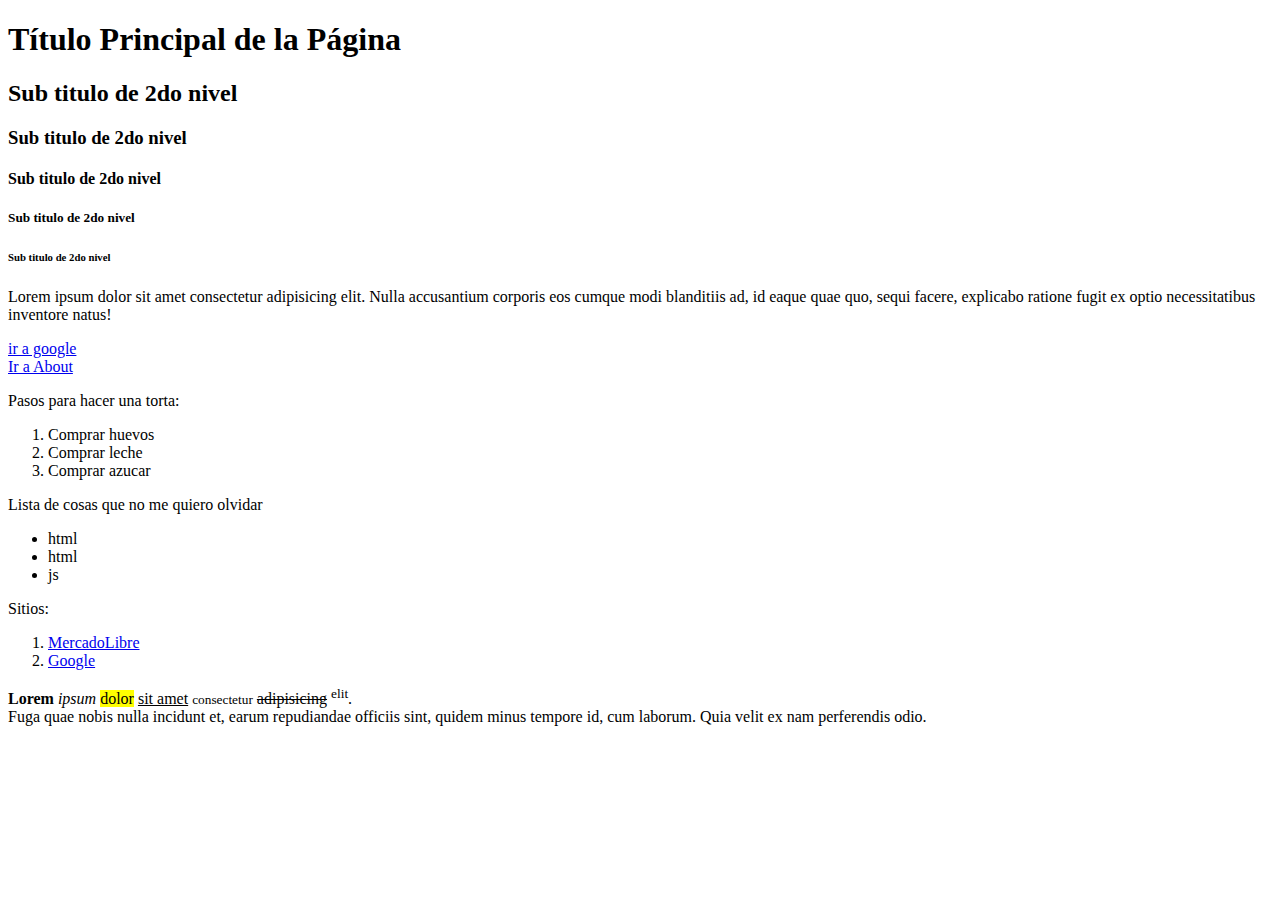
==== index.html @ 10bb176f "clase 3: HTML etiquetas basicas" ====
<!-- con esto le digo al navegador que es un
doc html version 5-->
<!DOCTYPE html>

<!-- etiqueta-->
<html>
    <head>
        <!-- lo vel navegdor pero no "dibuja algo en pantalla" -->
        <title>Codo a Codo - Clase3</title>
        <!-- ctrl +s -->
    </head>

    <body>
        <!-- lo ve y lo dibuja-->
        <h1>Título Principal de la Página</h1>

        <!-- etiquetas básicas-->
        <h2>Sub titulo de 2do nivel</h2>
        <h3>Sub titulo de 2do nivel</h3>
        <h4>Sub titulo de 2do nivel</h4>
        <h5>Sub titulo de 2do nivel</h5>
        <h6>Sub titulo de 2do nivel</h6>

        <!-- parrafo-->
        <p>
            Lorem ipsum dolor sit amet consectetur adipisicing elit. Nulla accusantium corporis eos cumque modi blanditiis ad, id eaque quae quo, sequi facere, explicabo ratione fugit ex optio necessitatibus inventore natus!
        </p>

        <a href="http://www.google.com.ar">
            ir a google
        </a>
        <!--salto de linea -->
        <br>  
        <!--ctrl + space -->
        <a href="about.html">
            Ir a About
        </a>

        <!-- pasos para hacer una torta-->
        <p>Pasos para hacer una torta:</p>
        <!-- lista con orden-->
        <ol>
            <!-- list item -->
            <li>Comprar huevos</li>
            <li>Comprar leche</li>
            <li>Comprar azucar</li>
        </ol>

        <!--lista sin orden -->
        <p>Lista de cosas que no me quiero olvidar</p>
        <ul>
          <li>html</li>
          <li>html</li>
          <li>js</li>
        </ul>

        <!-- un link dentro de un ul-->
        <p>Sitios:</p>
        <ol>
            <li>
                <a href="http://www.mercadolibre.com.ar">MercadoLibre</a>
            </li>
            <li>
                <a href="http://google.com.ar">Google</a>
            </li>
        </ol>

        <!-- BÁSICAS -->
        <p>
            <b>Lorem</b> <i>ipsum</i> <mark>dolor</mark> <ins>sit amet</ins> <small>consectetur</small> <del>adipisicing</del> <sup>elit</sup>. <br>
            Fuga quae nobis nulla incidunt et, earum repudiandae officiis sint, quidem minus tempore id, cum laborum. Quia velit ex nam perferendis odio.
        </p>
    </body>
<!-- cierre de etiqueta-->
</html>
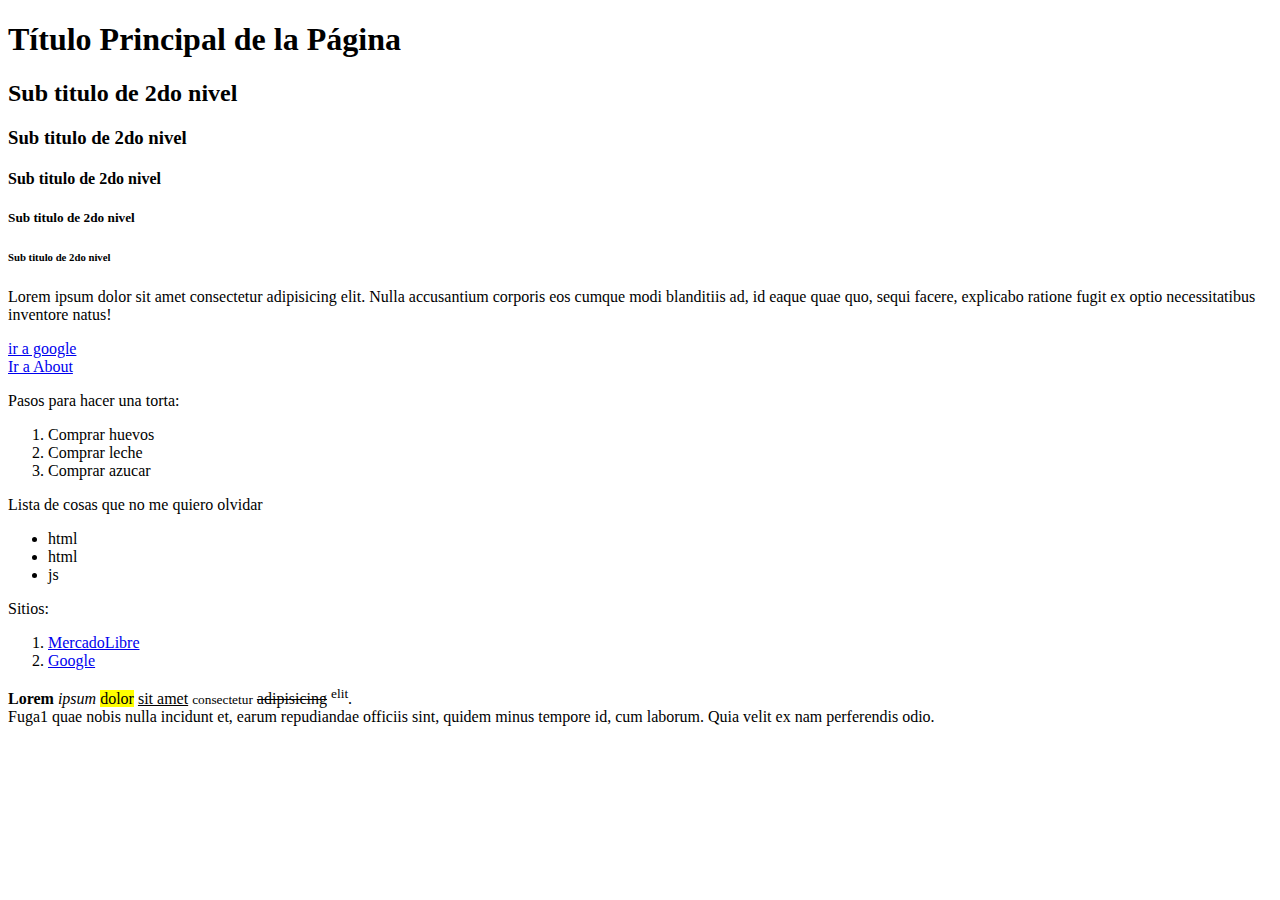
==== commit d27703bf: "clase 3: HTML etiquetas basicas" ====
--- a/index.html
+++ b/index.html
@@ -68,7 +68,7 @@
         <!-- BÁSICAS -->
         <p>
             <b>Lorem</b> <i>ipsum</i> <mark>dolor</mark> <ins>sit amet</ins> <small>consectetur</small> <del>adipisicing</del> <sup>elit</sup>. <br>
-            Fuga quae nobis nulla incidunt et, earum repudiandae officiis sint, quidem minus tempore id, cum laborum. Quia velit ex nam perferendis odio.
+            Fuga1 quae nobis nulla incidunt et, earum repudiandae officiis sint, quidem minus tempore id, cum laborum. Quia velit ex nam perferendis odio.
         </p>
     </body>
 <!-- cierre de etiqueta-->
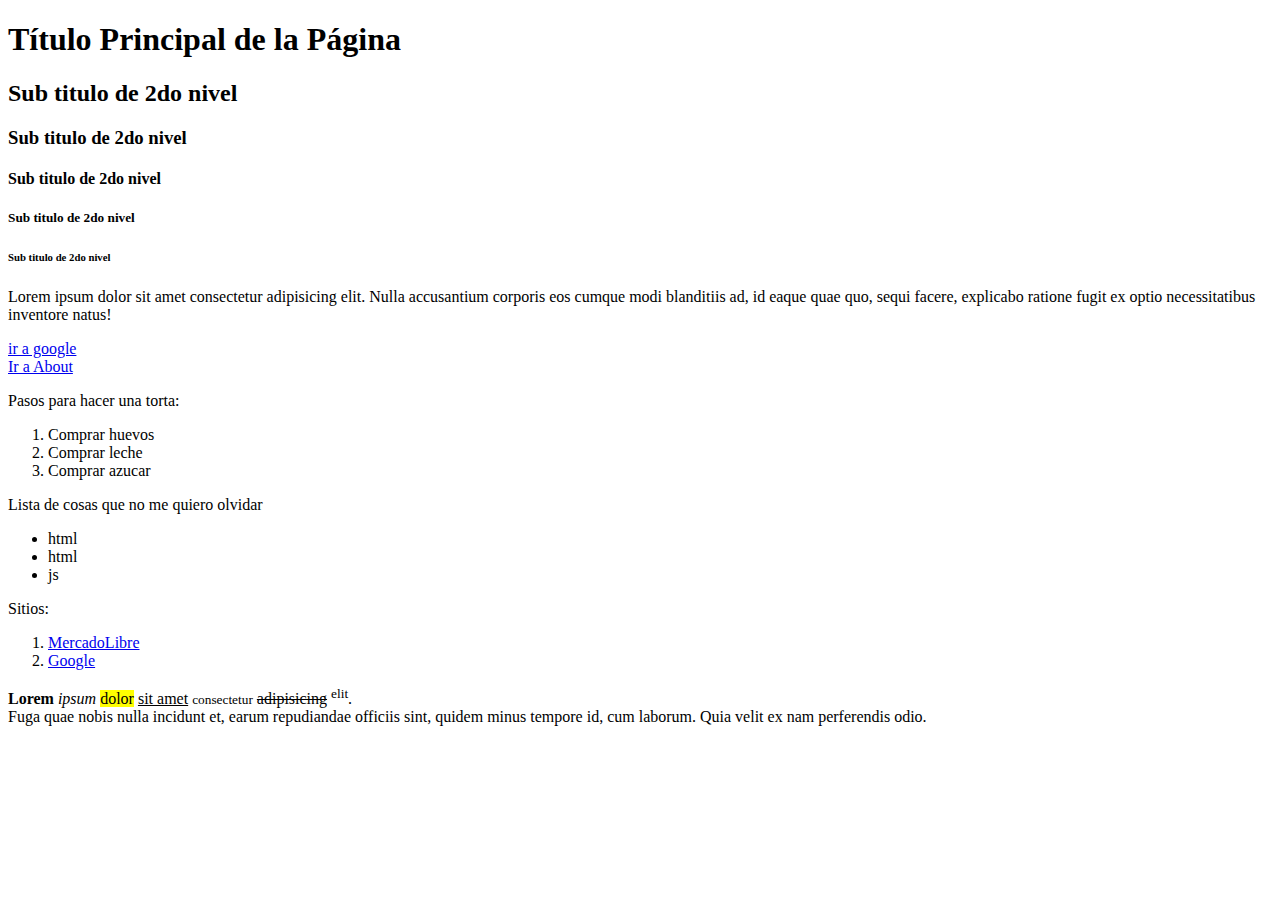
==== commit 3c36253b: "create pr" ====
--- a/index.html
+++ b/index.html
@@ -68,7 +68,7 @@
         <!-- BÁSICAS -->
         <p>
             <b>Lorem</b> <i>ipsum</i> <mark>dolor</mark> <ins>sit amet</ins> <small>consectetur</small> <del>adipisicing</del> <sup>elit</sup>. <br>
-            Fuga1 quae nobis nulla incidunt et, earum repudiandae officiis sint, quidem minus tempore id, cum laborum. Quia velit ex nam perferendis odio.
+            Fuga quae nobis nulla incidunt et, earum repudiandae officiis sint, quidem minus tempore id, cum laborum. Quia velit ex nam perferendis odio.
         </p>
     </body>
 <!-- cierre de etiqueta-->
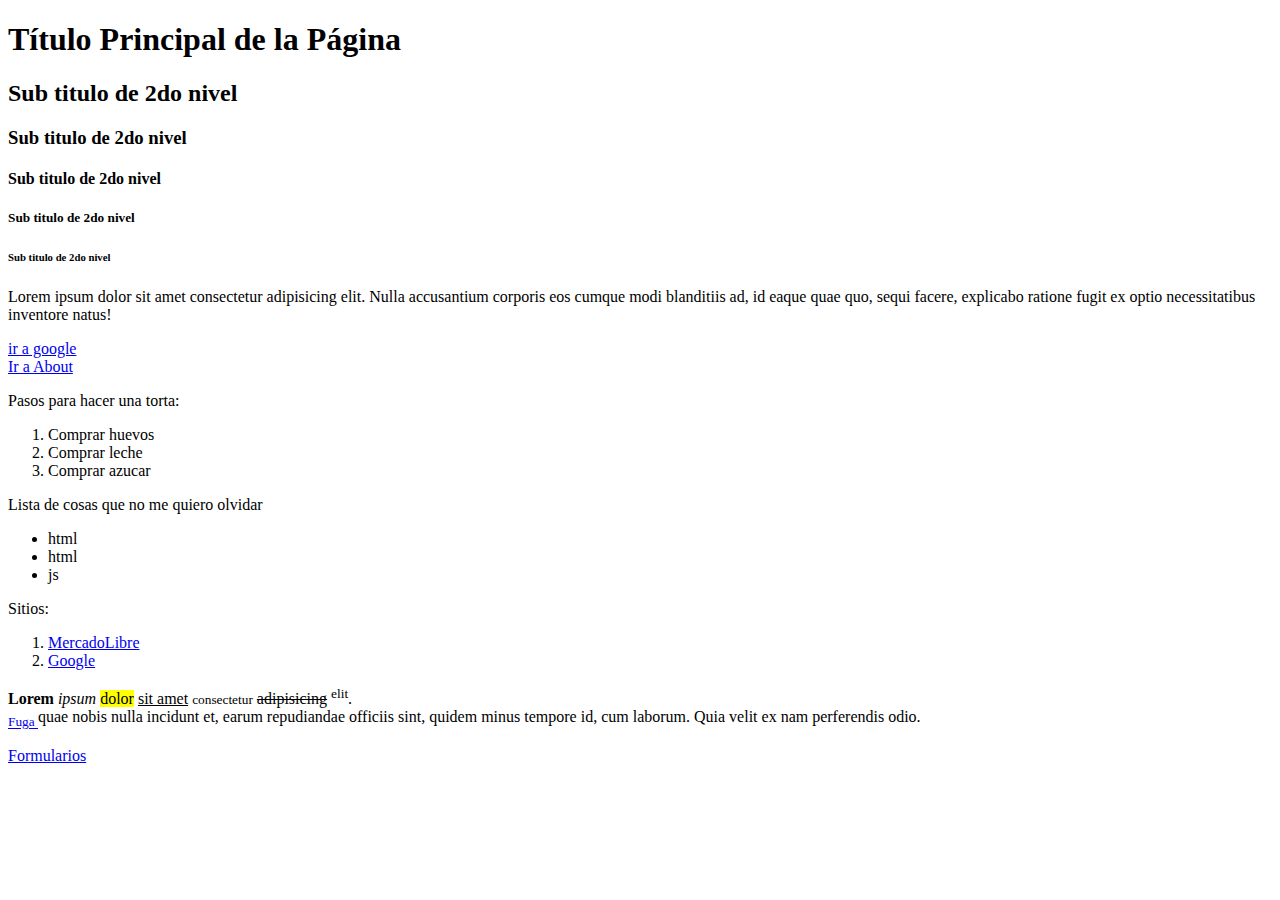
==== commit 760bb54c: "se agrega fromulario y about" ====
--- a/index.html
+++ b/index.html
@@ -1,13 +1,13 @@
 <!-- con esto le digo al navegador que es un
 doc html version 5-->
 <!DOCTYPE html>
-
 <!-- etiqueta-->
 <html>
     <head>
         <!-- lo vel navegdor pero no "dibuja algo en pantalla" -->
         <title>Codo a Codo - Clase3</title>
         <!-- ctrl +s -->
+        <meta charset="utf-8">
     </head>
 
     <body>
@@ -68,8 +68,17 @@
         <!-- BÁSICAS -->
         <p>
             <b>Lorem</b> <i>ipsum</i> <mark>dolor</mark> <ins>sit amet</ins> <small>consectetur</small> <del>adipisicing</del> <sup>elit</sup>. <br>
-            Fuga quae nobis nulla incidunt et, earum repudiandae officiis sint, quidem minus tempore id, cum laborum. Quia velit ex nam perferendis odio.
+            <sub>
+                <a href="http://www.google.com.ar">
+                    Fuga
+                </a>
+            </sub> quae nobis nulla incidunt et, earum repudiandae officiis sint, quidem minus tempore id, cum laborum. Quia velit ex nam perferendis odio.
         </p>
+
+        <!-- formularios -->
+        <a href="formulario.html">
+            Formularios
+        </a>
     </body>
 <!-- cierre de etiqueta-->
 </html>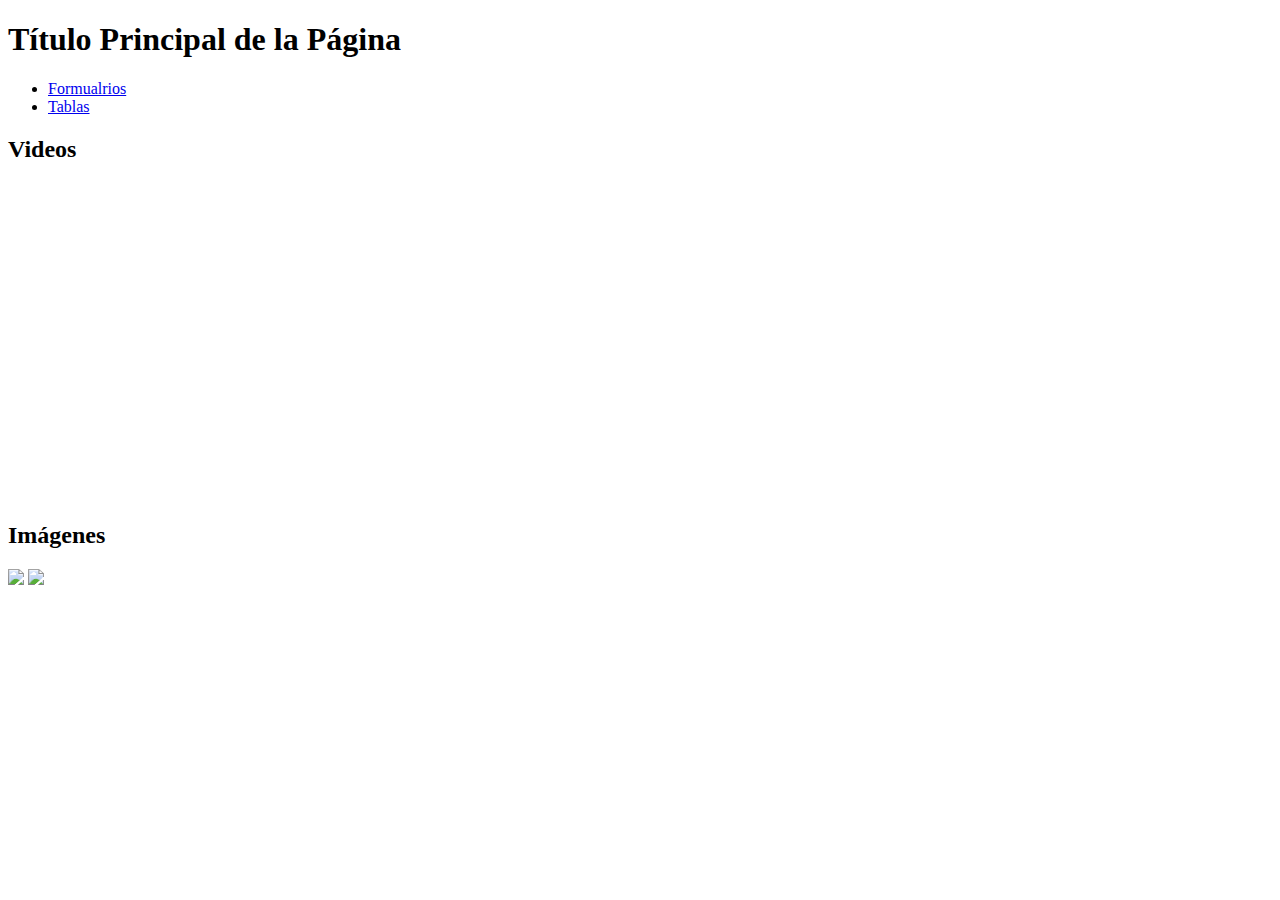
==== commit 1c78e04c: "se commitean cambios de la clase anterior" ====
--- a/index.html
+++ b/index.html
@@ -14,71 +14,40 @@
         <!-- lo ve y lo dibuja-->
         <h1>Título Principal de la Página</h1>
 
-        <!-- etiquetas básicas-->
-        <h2>Sub titulo de 2do nivel</h2>
-        <h3>Sub titulo de 2do nivel</h3>
-        <h4>Sub titulo de 2do nivel</h4>
-        <h5>Sub titulo de 2do nivel</h5>
-        <h6>Sub titulo de 2do nivel</h6>
+        <header>
+            <ul>
+                <li>
+                    <a href="formulario.html">Formualrios</a>
+                </li>
+                <li>
+                    <a href="tablas.html">Tablas</a>
+                </li>
+            </ul>            
+        </header> 
 
-        <!-- parrafo-->
-        <p>
-            Lorem ipsum dolor sit amet consectetur adipisicing elit. Nulla accusantium corporis eos cumque modi blanditiis ad, id eaque quae quo, sequi facere, explicabo ratione fugit ex optio necessitatibus inventore natus!
-        </p>
+        <section>
+            <h2>Videos</h2>            
+            <iframe width="560" 
+                height="315" 
+                src="https://www.youtube.com/embed/-u62ttx-AJ4?controls=0"
+                title="YouTube video player" 
+                frameborder="0"
+                allow="accelerometer; autoplay; clipboard-write; encrypted-media; gyroscope; picture-in-picture" 
+                allowfullscreen></iframe>
+        </section>
 
-        <a href="http://www.google.com.ar">
-            ir a google
-        </a>
-        <!--salto de linea -->
-        <br>  
-        <!--ctrl + space -->
-        <a href="about.html">
-            Ir a About
-        </a>
+        <section>   
+            <h2>Imágenes</h2>
+            <img src="https://imagenes.elpais.com/resizer/EL70gbJpew8S1LX26VnuikTEEL8=/1960x0/arc-anglerfish-eu-central-1-prod-prisa.s3.amazonaws.com/public/CKJODPGW4OA2KDYDF6SSLHZIJE.jpg"
+                width="auto"
+                height="150"
+            >
 
-        <!-- pasos para hacer una torta-->
-        <p>Pasos para hacer una torta:</p>
-        <!-- lista con orden-->
-        <ol>
-            <!-- list item -->
-            <li>Comprar huevos</li>
-            <li>Comprar leche</li>
-            <li>Comprar azucar</li>
-        </ol>
-
-        <!--lista sin orden -->
-        <p>Lista de cosas que no me quiero olvidar</p>
-        <ul>
-          <li>html</li>
-          <li>html</li>
-          <li>js</li>
-        </ul>
-
-        <!-- un link dentro de un ul-->
-        <p>Sitios:</p>
-        <ol>
-            <li>
-                <a href="http://www.mercadolibre.com.ar">MercadoLibre</a>
-            </li>
-            <li>
-                <a href="http://google.com.ar">Google</a>
-            </li>
-        </ol>
-
-        <!-- BÁSICAS -->
-        <p>
-            <b>Lorem</b> <i>ipsum</i> <mark>dolor</mark> <ins>sit amet</ins> <small>consectetur</small> <del>adipisicing</del> <sup>elit</sup>. <br>
-            <sub>
-                <a href="http://www.google.com.ar">
-                    Fuga
-                </a>
-            </sub> quae nobis nulla incidunt et, earum repudiandae officiis sint, quidem minus tempore id, cum laborum. Quia velit ex nam perferendis odio.
-        </p>
-
-        <!-- formularios -->
-        <a href="formulario.html">
-            Formularios
-        </a>
+            <img 
+                src="https://fotografias.antena3.com/clipping/cmsimages01/2017/03/17/7EF92031-EE35-44F7-8DC2-D3EF8CE477E2/94.jpg?crop=1264,711,x0,y0&width=800&height=450&optimize=high&format=webply"
+                width="auto"
+                height="150"
+            >            
+        </section>
     </body>
-<!-- cierre de etiqueta-->
 </html>